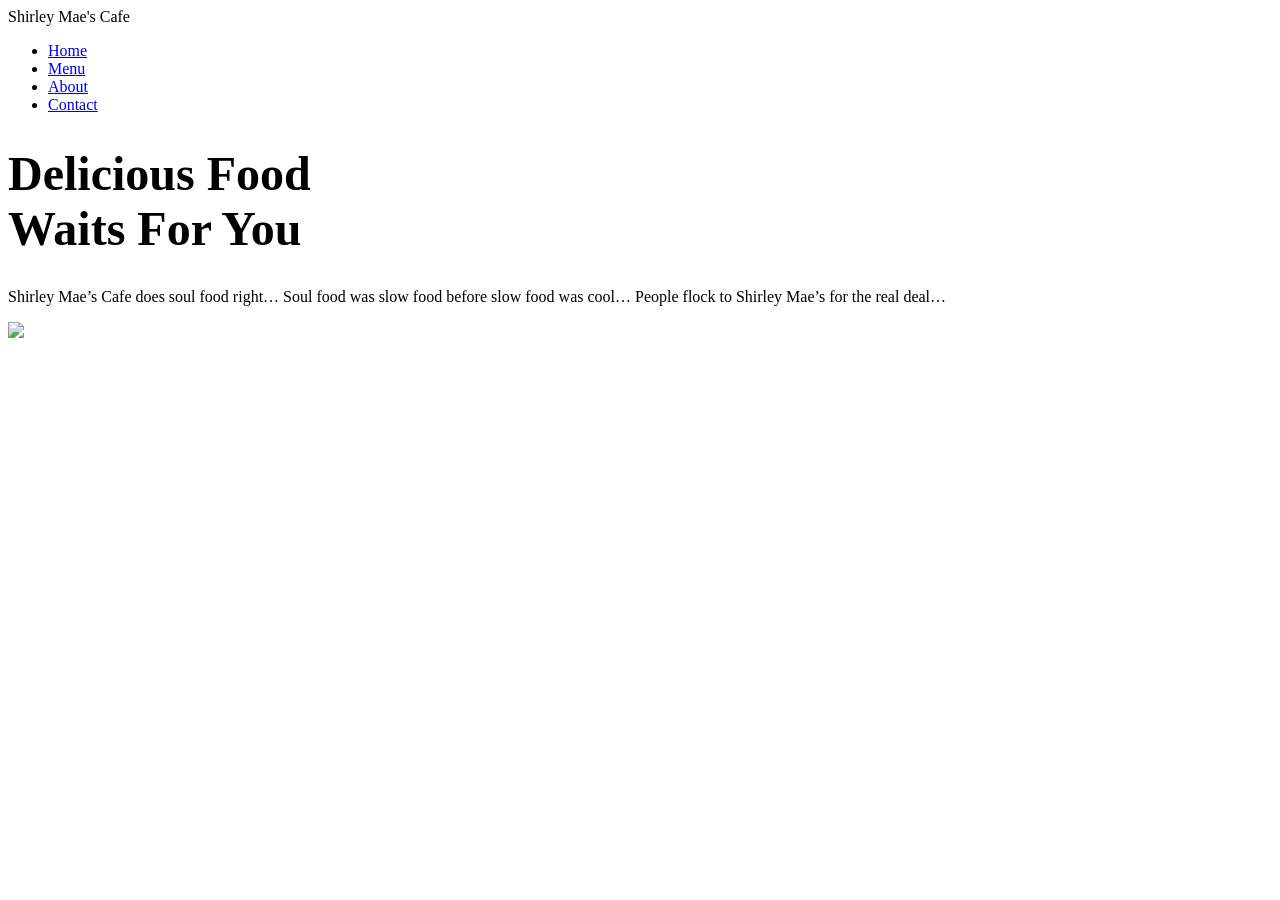
==== index.html @ 299de7e9 "Create index.html" ====
<!DOCTYPE html>
<html>
<head><link rel="stylesheet" href="style.css"></head>
<body>
 <nav><div class="logo">Shirley Mae's Cafe</div><ul><li><a href="./index.html">Home</a></li><li><a href="./menu.html">Menu</a></li><li><a href="./About.html">About</a></li><li><a href="./Contact.html">Contact</a></li></ul></nav>
 <header class="hero">
   <div class="hero-text">
     <h1 style="color:var(--red); font-size: 3rem;">Delicious Food <br>Waits For You</h1>
     <p>Shirley Mae’s Cafe does soul food right…   Soul food was slow food before slow food was cool…  People flock to Shirley Mae’s for the real deal…</p>
   </div>
   <img src="/soulfood.jpg" class="hero-img"><!-- Example of a resized image on the About page -->


 </header>
</body>
</html>
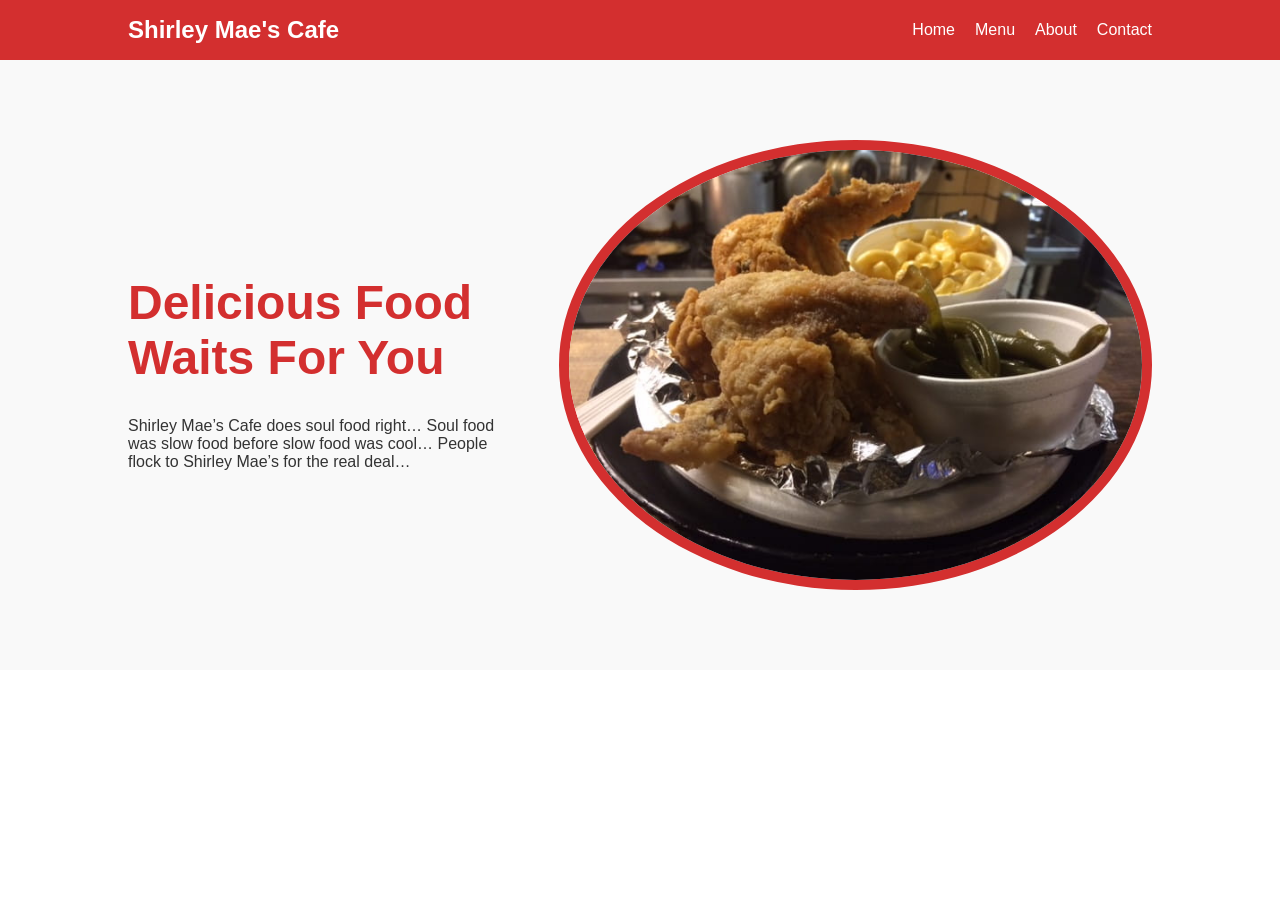
==== commit 7f6a66bb: "Update index.html" ====
--- a/index.html
+++ b/index.html
@@ -8,7 +8,7 @@
      <h1 style="color:var(--red); font-size: 3rem;">Delicious Food <br>Waits For You</h1>
      <p>Shirley Mae’s Cafe does soul food right…   Soul food was slow food before slow food was cool…  People flock to Shirley Mae’s for the real deal…</p>
    </div>
-   <img src="/soulfood.jpg" class="hero-img"><!-- Example of a resized image on the About page -->
+   <img src="./soulfood.jpg" class="hero-img"><!-- Example of a resized image on the About page -->
 
 
  </header>
--- a/style.css
+++ b/style.css
@@ -0,0 +1,50 @@
+:root { --red: #d32f2f; --white: #ffffff; --light: #f9f9f9; }
+body { font-family: 'Arial', sans-serif; margin: 0; background: var(--white); color: #333; }
+
+
+/* Global Navigation */
+nav { background: var(--red); display: flex; justify-content: space-between; padding: 1rem 10%; align-items: center; position: sticky; top: 0; z-index: 100; }
+.logo { color: white; font-weight: bold; font-size: 1.5rem; }
+nav ul { list-style: none; display: flex; gap: 20px; margin: 0; }
+nav a { color: white; text-decoration: none; font-weight: 500; }
+nav a:hover { text-decoration: underline; }
+
+
+/* 1. Home Page: Large Hero Style */
+.hero { display: flex; align-items: center; padding: 80px 10%; gap: 50px; background: var(--light); }
+.hero-text { flex: 1; }
+.hero-img { flex: 1; border-radius: 50%; border: 10px solid var(--red); width: 56%; }
+
+
+/* 2. Menu Page: Grid Style */
+.menu-grid { display: grid; grid-template-columns: repeat(auto-fit, minmax(250px, 1fr)); gap: 20px; padding: 50px 10%; }
+.card { border: 2px solid var(--red); padding: 15px; border-radius: 10px; text-align: center; }
+.card img { width: 100%; border-radius: 5px; }
+
+
+/* 3. About Page: Story Style */
+.about-section { padding: 80px 20%; text-align: center; line-height: 1.8; }
+.personal-img { width: 300px; border: 5px solid var(--red); margin-top: 30px; }
+
+
+/* 4. Contact Page: Form Style */
+.contact-container { max-width: 500px; margin: 50px auto; padding: 20px; border-top: 5px solid var(--red); box-shadow: 0 4px 10px rgba(0,0,0,0.1); }
+input, textarea { width: 100%; padding: 10px; margin: 10px 0; border: 1px solid #ccc; box-sizing: border-box; }
+button { background: var(--red); color: white; border: none; padding: 10px 20px; cursor: pointer; width: 100%; }
+.chef-profile {
+ text-align: center;
+ margin-top: 30px;
+}
+
+
+.profile-img {
+ width: 250px;           /* Adjust size as needed */
+ height: 250px;
+ object-fit: cover;      /* Prevents stretching */
+ border-radius: 50%;     /* Makes the picture a circle */
+ border: 4px solid var(--red); /* Adds a colorful border */
+ box-shadow: 0 4px 8px rgba(0,0,0,0.2);
+}
+
+
+
